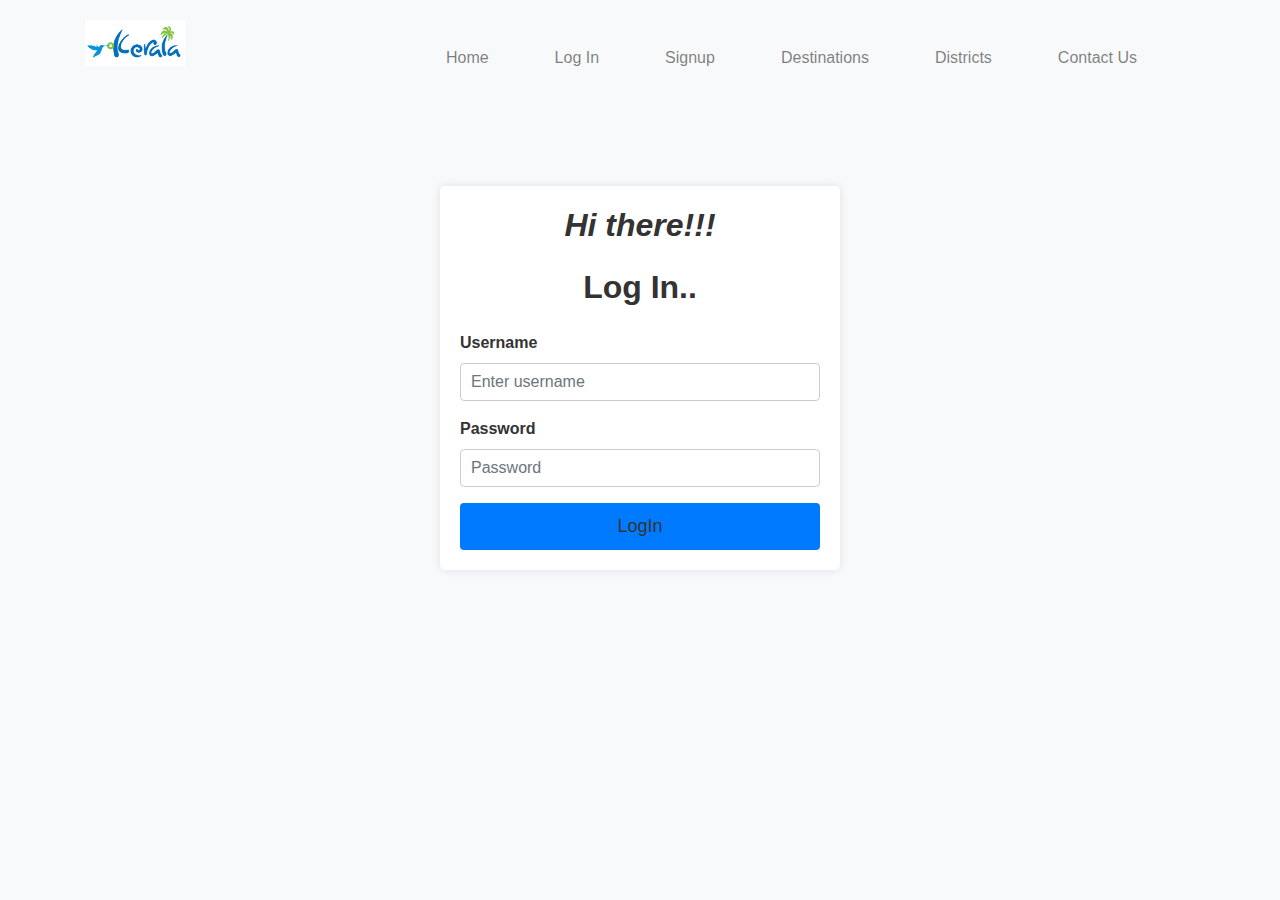
==== login.html @ b486f646 "my first commit" ====
<!DOCTYPE html>
<html lang="en">
<head>
  <meta charset="UTF-8">
  <meta name="viewport" content="width=device-width, initial-scale=1.0">
  <title>Login Page</title>
  <!-- Link to Bootstrap CSS -->
  <link rel="stylesheet" href="https://maxcdn.bootstrapcdn.com/bootstrap/4.5.2/css/bootstrap.min.css">
  <style>
    body {
      background-color: #f8f9fa;
      background-image: url("https://travelmail.in/wp-content/uploads/2023/01/Alappuzha_Boat_Beauty_W-1.jpg");
      background-size: cover;
}
#logo {
  width: 100px; /* Adjust to your desired width */
  height: auto;
}

.nav-item{

    float: right;
    margin-top: 30px;
    margin-right: 50px;
}
    .login-container {
      max-width: 400px;
      margin: 0 auto;
      margin-top: 100px;
      padding: 20px;
      background-color: #ffffff;
      border-radius: 5px;
      box-shadow: 0px 0px 10px rgba(0, 0, 0, 0.1);
    }
    .login-container h2 {
      color: #333;
      font-weight: bold;
    }
    .form-group label {
      color: #333;
      font-weight: bold;
    }
    .form-control {
      border: 1px solid #ccc;
      padding: 10px;
      font-size: 16px;
    }
    .btn-primary {
      background-color: #007bff;
      border: none;
      padding: 10px 20px;
      font-size: 18px;
      cursor: pointer;
      transition: background-color 0.3s ease-in-out;
    }
    .btn-primary:hover {
      background-color: #0056b3;
    }
    
  </style>
</head>
<body>
  <!-- Navigation Bar -->
  <nav class="navbar navbar-expand-md navbar-light bg-light">
    <div class="container">
        <img src="images/logo.png" alt="logo" id="logo">
      <a class="navbar-brand" href="#"></a>
      <button class="navbar-toggler" type="button" data-toggle="collapse" data-target="#navbarNav" aria-controls="navbarNav" aria-expanded="false" aria-label="Toggle navigation">
        <span class="navbar-toggler-icon"></span>
      </button>
      <div class="collapse navbar-collapse" id="navbarNav">
        <ul class="navbar-nav ml-auto">
          <li class="nav-item">
            <a class="nav-link" href="index.html">Home</a>
          </li>
          <li class="nav-item">
            <a class="nav-link" href="login.html">Log In</a>
          </li>
          <li class="nav-item">
            <a class="nav-link" href="signup.html">Signup</a>
          </li>
          <li class="nav-item">
            <a class="nav-link" href="#destinations">Destinations</a>
          </li>
          <li class="nav-item">
            <a class="nav-link" href="district.html">Districts</a>
          </li>
          <li class="nav-item">
            <a class="nav-link" href="#contact">Contact Us</a>
          </li>
        </ul>
      </div>
    </div>
  </nav>
  <div class="container">
    <div class="row">
      <div class="col-md-6 mx-auto">
        <div class="login-container">
          <h2 class="mb-4"style="text-align: center" ><i>Hi there!!!</i></h2>
          <h2 class="text-center mb-4">Log In..</h2>
          <form>
            <div class="form-group">
              <label for="username">Username</label>
              <input type="text" class="form-control" id="username" placeholder="Enter username">
            </div>
            <div class="form-group">
              <label for="password">Password</label>
              <input type="password" class="form-control" id="password" placeholder="Password">
            </div>
            <button type="submit" class="btn btn-primary btn-block"><a href="district.html" style="color: #333;"> LogIn </a></button>
            

          </form>
        </div>
      </div>
    </div>
  </div>
  
  <!-- Link to Bootstrap JS and jQuery -->
  <script src="https://code.jquery.com/jquery-3.5.1.slim.min.js"></script>
  <script src="https://cdn.jsdelivr.net/npm/@popperjs/core@2.9.1/dist/umd/popper.min.js"></script>
  <script src="https://stackpath.bootstrapcdn.com/bootstrap/4.5.2/js/bootstrap.min.js"></script>
</body>
</html>
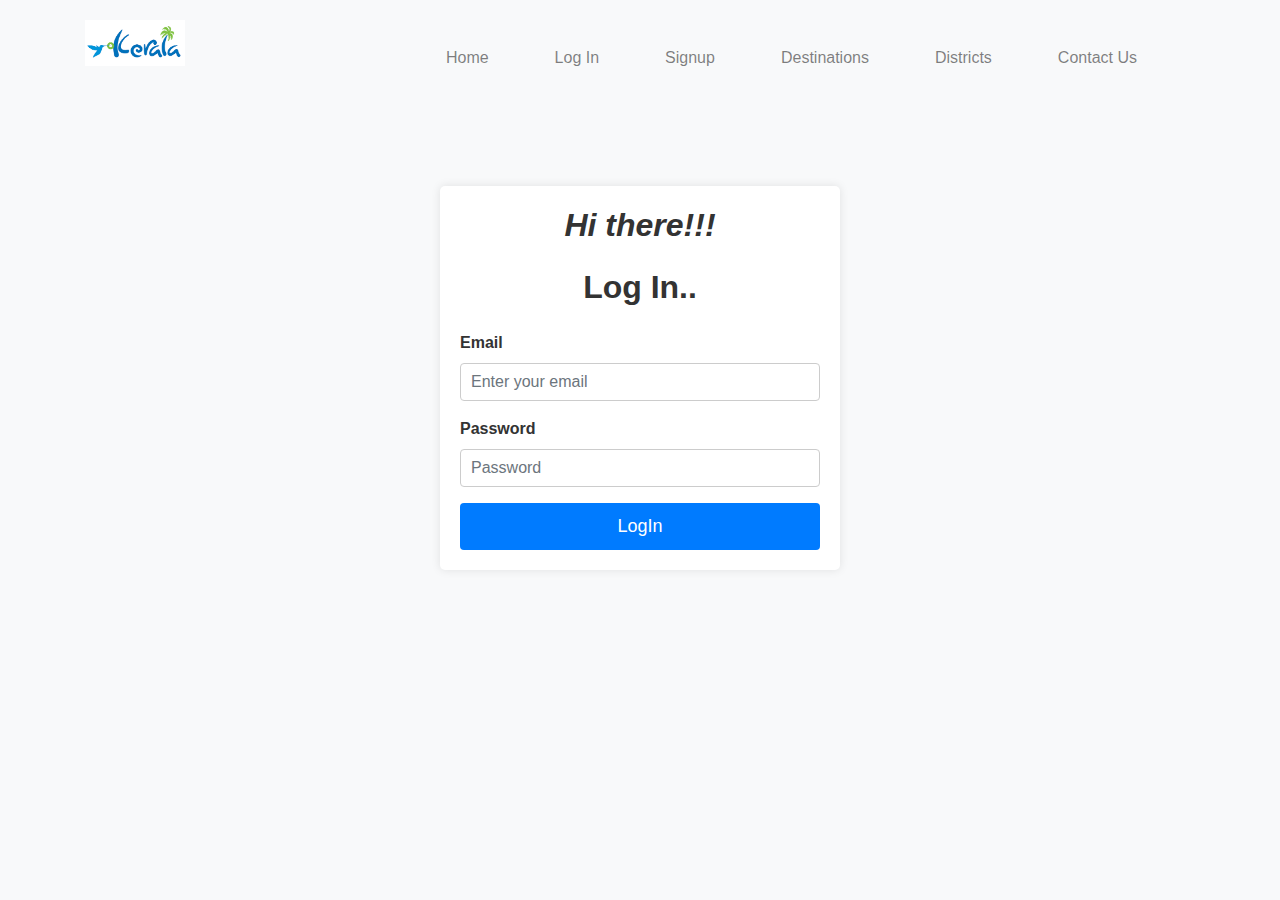
==== commit a0d72c67: "form validated" ====
--- a/login.html
+++ b/login.html
@@ -98,16 +98,18 @@
         <div class="login-container">
           <h2 class="mb-4"style="text-align: center" ><i>Hi there!!!</i></h2>
           <h2 class="text-center mb-4">Log In..</h2>
-          <form>
+          <form action="district.html">
             <div class="form-group">
-              <label for="username">Username</label>
-              <input type="text" class="form-control" id="username" placeholder="Enter username">
+              <label for="username">Email</label>
+              <input type="email" class="form-control" id="email" placeholder="Enter your email">
+              <span id="err2"></span>
             </div>
             <div class="form-group">
               <label for="password">Password</label>
-              <input type="password" class="form-control" id="password" placeholder="Password">
+              <input type="password" class="form-control" id="password" placeholder="Password" onkeyup="validatePassword()">
+              <span id="err3"></span> 
             </div>
-            <button type="submit" class="btn btn-primary btn-block"><a href="district.html" style="color: #333;"> LogIn </a></button>
+            <button type="submit" class="btn btn-primary btn-block" onclick="return Validation()"> LogIn </a></button>
             
 
           </form>
@@ -120,5 +122,21 @@
   <script src="https://code.jquery.com/jquery-3.5.1.slim.min.js"></script>
   <script src="https://cdn.jsdelivr.net/npm/@popperjs/core@2.9.1/dist/umd/popper.min.js"></script>
   <script src="https://stackpath.bootstrapcdn.com/bootstrap/4.5.2/js/bootstrap.min.js"></script>
+
+  <script src="login.js"></script>
 </body>
+
+
+<script type="text/javascript">
+  var Tawk_API=Tawk_API||{}, Tawk_LoadStart=new Date();
+  (function(){
+  var s1=document.createElement("script"),s0=document.getElementsByTagName("script")[0];
+  s1.async=true;
+  s1.src='https://embed.tawk.to/64e73a7394cf5d49dc6c4018/1h8jjol78';
+  s1.charset='UTF-8';
+  s1.setAttribute('crossorigin','*');
+  s0.parentNode.insertBefore(s1,s0);
+  })();
+  </script>
+  <!--End of Tawk.to Script-->
 </html>
